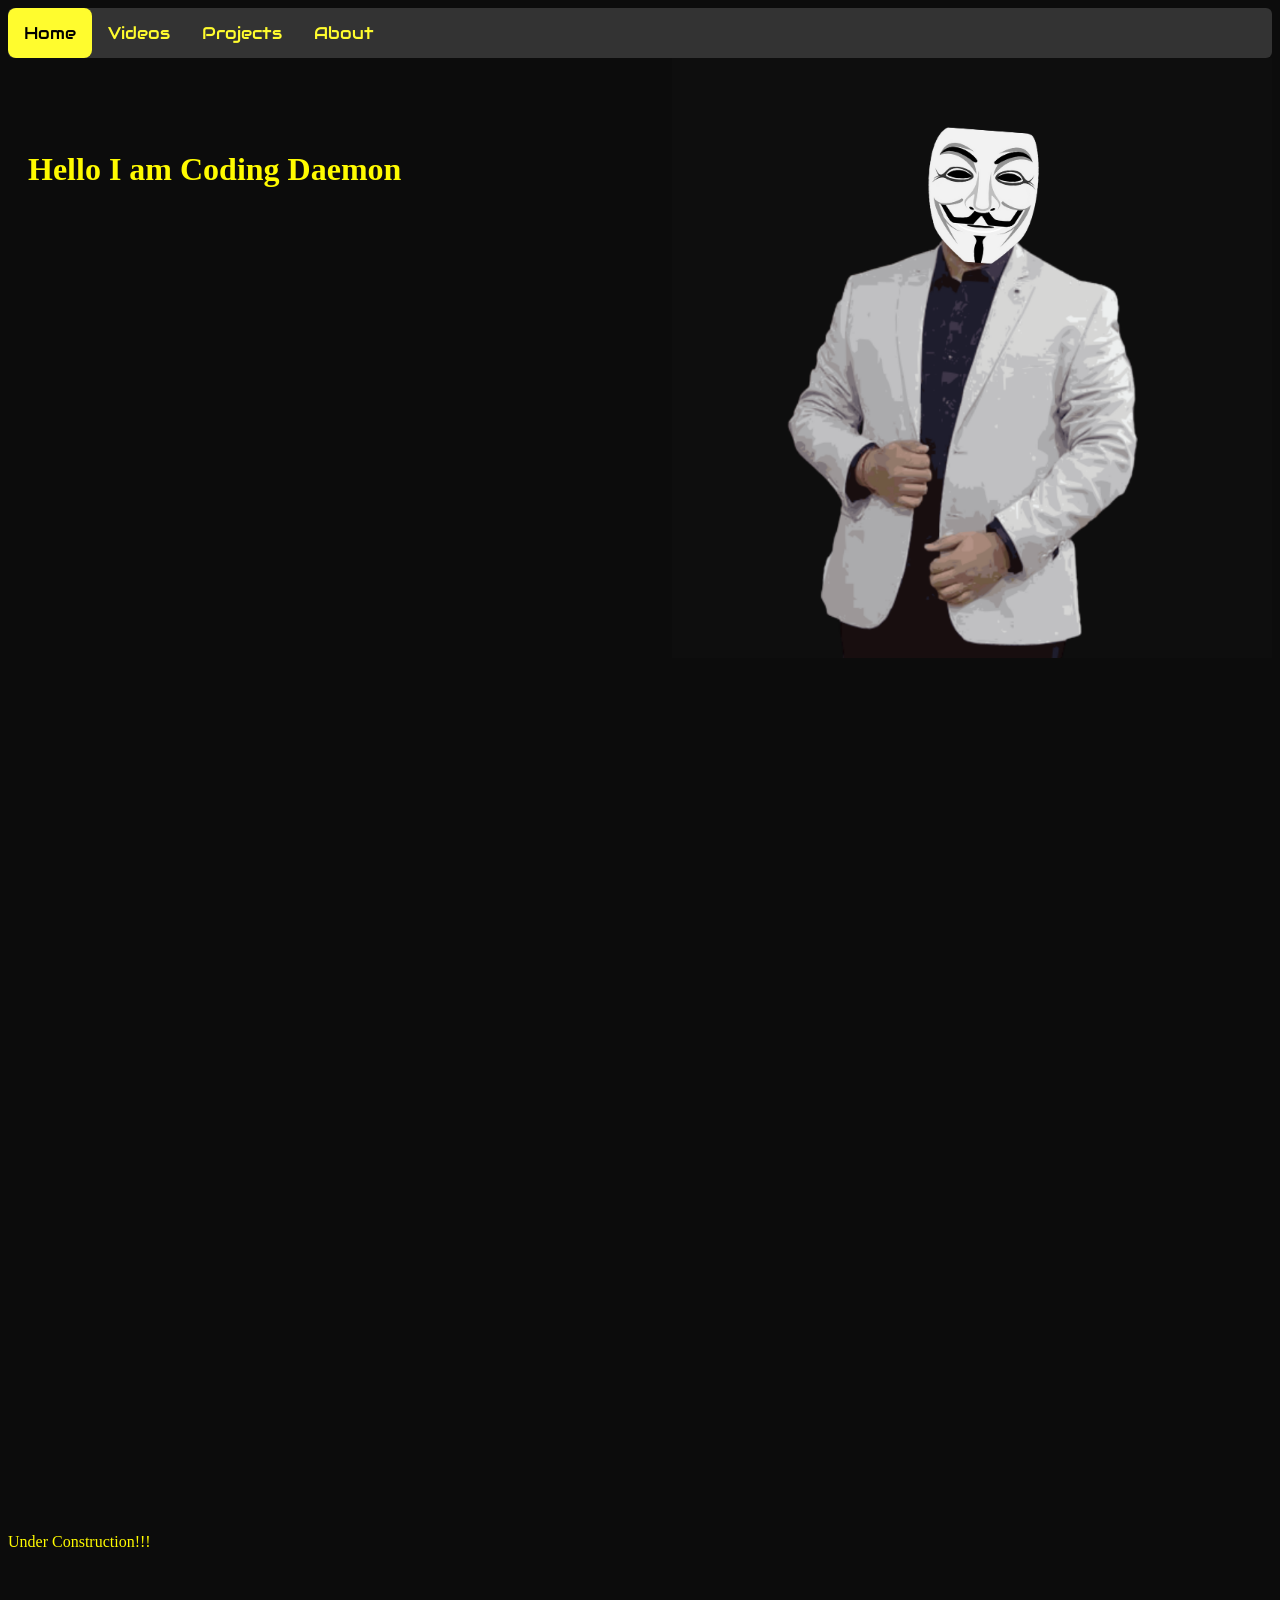
==== index.html @ 6cb18553 "Update index.html" ====
<html>
<head>
<title>Home - Coding_Daemon</title>
<link rel="shortcut icon" href="./img/coding_daemon-logo.png" />
<meta property="og:image" content="./img/coding_daemon-logo.png">
<meta name="viewport" content="width=device-width, initial-scale=1">
<link href="./css/index.css" rel="stylesheet">
<link href="./css/topnav.css" rel="stylesheet">
<link rel="stylesheet" href="https://fonts.googleapis.com/css?family=Audiowide">
<link rel="stylesheet" href="https://cdnjs.cloudflare.com/ajax/libs/font-awesome/4.7.0/css/font-awesome.min.css">
</head>
<body>

    <!---- Top Navigation Bar ---->

<div class="topnav" id="myTopnav">
  <a href="./index.html" class="active">Home</a>
  <a href="./videos.html">Videos</a>
  <a href="./projects.html">Projects</a>
  <a href="./about.html">About</a>
  <a href="javascript:void(0);" class="icon" onclick="myFunction()">
    <i class="fa fa-bars"></i>
  </a>
</div>

<div>
  <a href="https://youtube.com/c/codingdaemon">
<img src="./img/coding_daemon-logo.png" alt="Coding Daemon Image" class="responsive_top_img" >
</a>
<br><br>
<br><br>
<div class="upper_text"><h1>Hello I am Coding Daemon</h1></div>
<div class="top_video">
<div class="container">
<iframe width="560" height="315" position="absolute" class="responsive-iframe" src="https://www.youtube.com/embed/D8r0jgKYAeE?controls=0" title="YouTube video player" frameborder="0" allow="accelerometer; autoplay; clipboard-write; encrypted-media; gyroscope; picture-in-picture" allowfullscreen> </iframe>
</div>
</div>
</div>
<br><br>
<br><br>
<br><br>
<br><br>
<br><br>
<br><br>
<br><br>
<br><br>
<br><br>
<br><br>
<br><br>
<br><br>
<br><br>
<br><br>
<br><br>
<br><br>
<br><br>
<br><br>
<br><br>
<br><br><br><br>
<br><br>
<br><br>
<br><br>
<br><br>
<br><br>
<br><br>
<br><br>Under Construction!!!
<br><br>
<br><br><br><br>
<br><br>
<br><br>
<br><br>
<br><br>
<br><br>
<br><br>
<br><br>
<br><br>
<br><br> 
 <script src="./js/index.js"></script>

</body>
</html>
---- css/index.css ----
body {

    background-color: rgb(12, 12, 12);
    color: rgb(255, 251, 0);
  }

.responsive_top_img {
  float: right;
    width: 100%;
    max-width: 600px;
    min-width: 60px;
    height: auto;
  }

.main_image{
  width: 100%;
  height: auto;
}

.upper_text{
  font-size: auto;
  font-family: Brush Script MT;
  margin: 20px;
  text-align: left;
}

.top_video{
  position:relative;
  top: 0;
  left: 0;
  bottom: 0;
  right: 0;
  width: 100%;
  height: auto;
  border: none;
}
---- css/topnav.css ----
/* Add a black background color to the top navigation */
.topnav {
  position: sticky;
  font-family: Audiowide;
  background-color: #333;
  overflow: hidden;
  border-radius: 6px;
}

/* Style the links inside the navigation bar */
.topnav a {
  float: left;
  display: block;
  color: #fffc2e;
  text-align: center;
  padding: 14px 16px;
  text-decoration: none;
  font-size: 17px;
}

/* Change the color of links on hover */
.topnav a:hover {
  background-color: rgb(255, 223, 41);
  color: black;
  border-radius: 8px;
  motion: reverse;
}

/* Add an active class to highlight the current page */
.topnav a.active {
  border-radius: 8px;
  background-color: #fffc2e;
  color: rgb(0, 0, 0);
}

/* Hide the link that should open and close the topnav on small screens */
.topnav .icon {
  display: none;
}
  
  
  @media screen and (max-width: 600px) {
    .topnav a:not(:first-child) {display: none;}
    .topnav a.icon {
      float: right;
      display: block;
    }
  }
  
  @media screen and (max-width: 600px) {
    .topnav.responsive {position: relative;}
    .topnav.responsive .icon {
      position: absolute;
      right: 0;
      top: 0;
    }
    .topnav.responsive a {
      float: none;
      display: block;
      text-align: left;
    }
  }
  @keyframes topnav{

   0%  {border-color: rgb(0, 0, 0);}
  25%  {border-color: rgb(59, 59, 59);}
  50%  {border-color: rgb(250, 241, 122);}
  75%  {border-color: rgb(250, 226, 121);}
  100% {border-color: rgb(253, 209, 15);}
  }
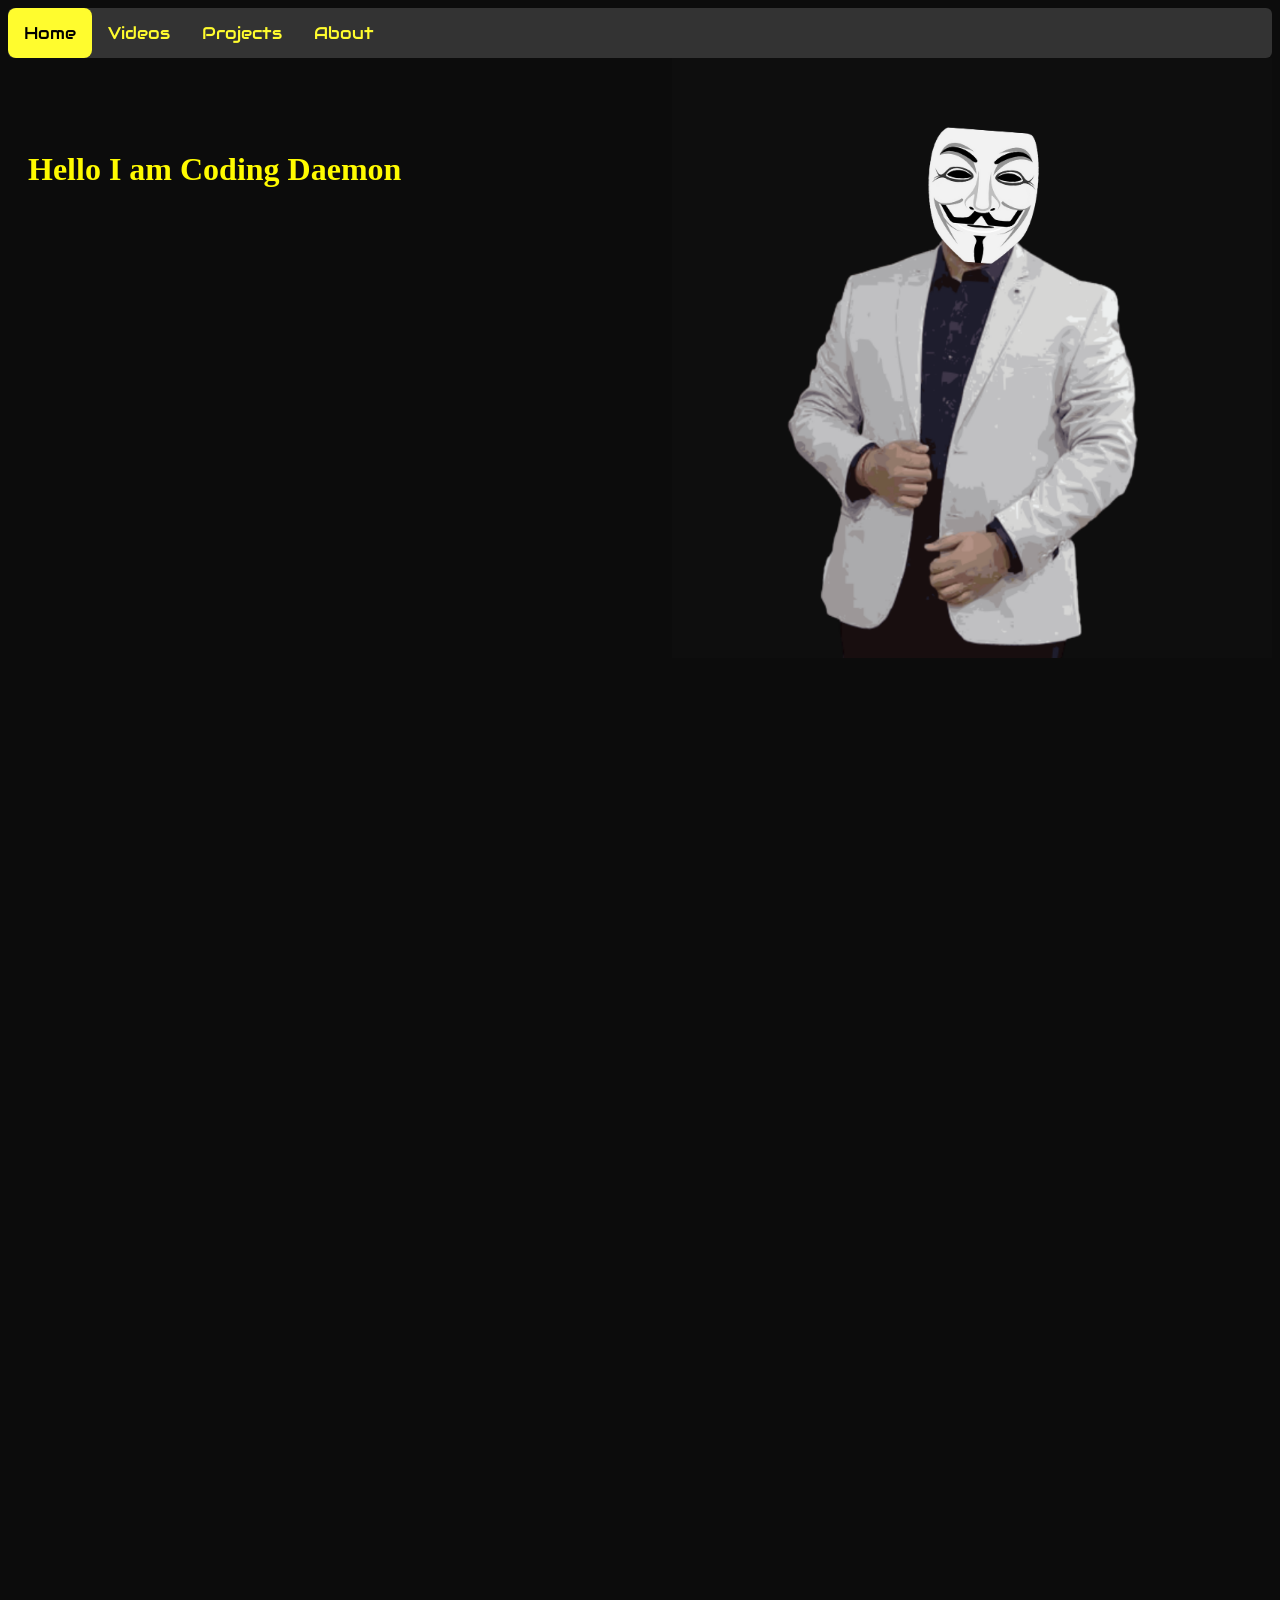
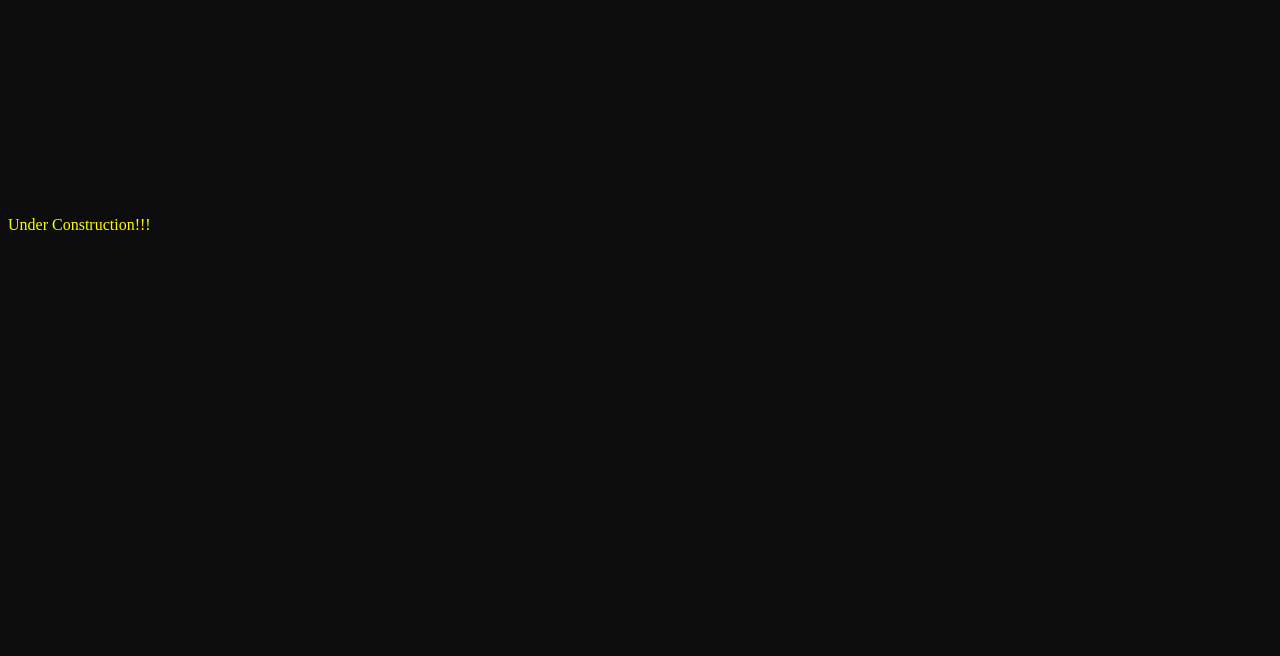
==== commit f44952df: "Update index.html" ====
--- a/index.html
+++ b/index.html
@@ -32,7 +32,7 @@
 <div class="upper_text"><h1>Hello I am Coding Daemon</h1></div>
 <div class="top_video">
 <div class="container">
-<iframe width="560" height="315" position="absolute" class="responsive-iframe" src="https://www.youtube.com/embed/D8r0jgKYAeE?controls=0" title="YouTube video player" frameborder="0" allow="accelerometer; autoplay; clipboard-write; encrypted-media; gyroscope; picture-in-picture" allowfullscreen> </iframe>
+<iframe width="100%" height="auto" position="absolute" class="responsive-iframe" src="https://www.youtube.com/embed/D8r0jgKYAeE?controls=0" title="YouTube video player" frameborder="0" allow="accelerometer; autoplay; clipboard-write; encrypted-media; gyroscope; picture-in-picture" allowfullscreen> </iframe>
 </div>
 </div>
 </div>
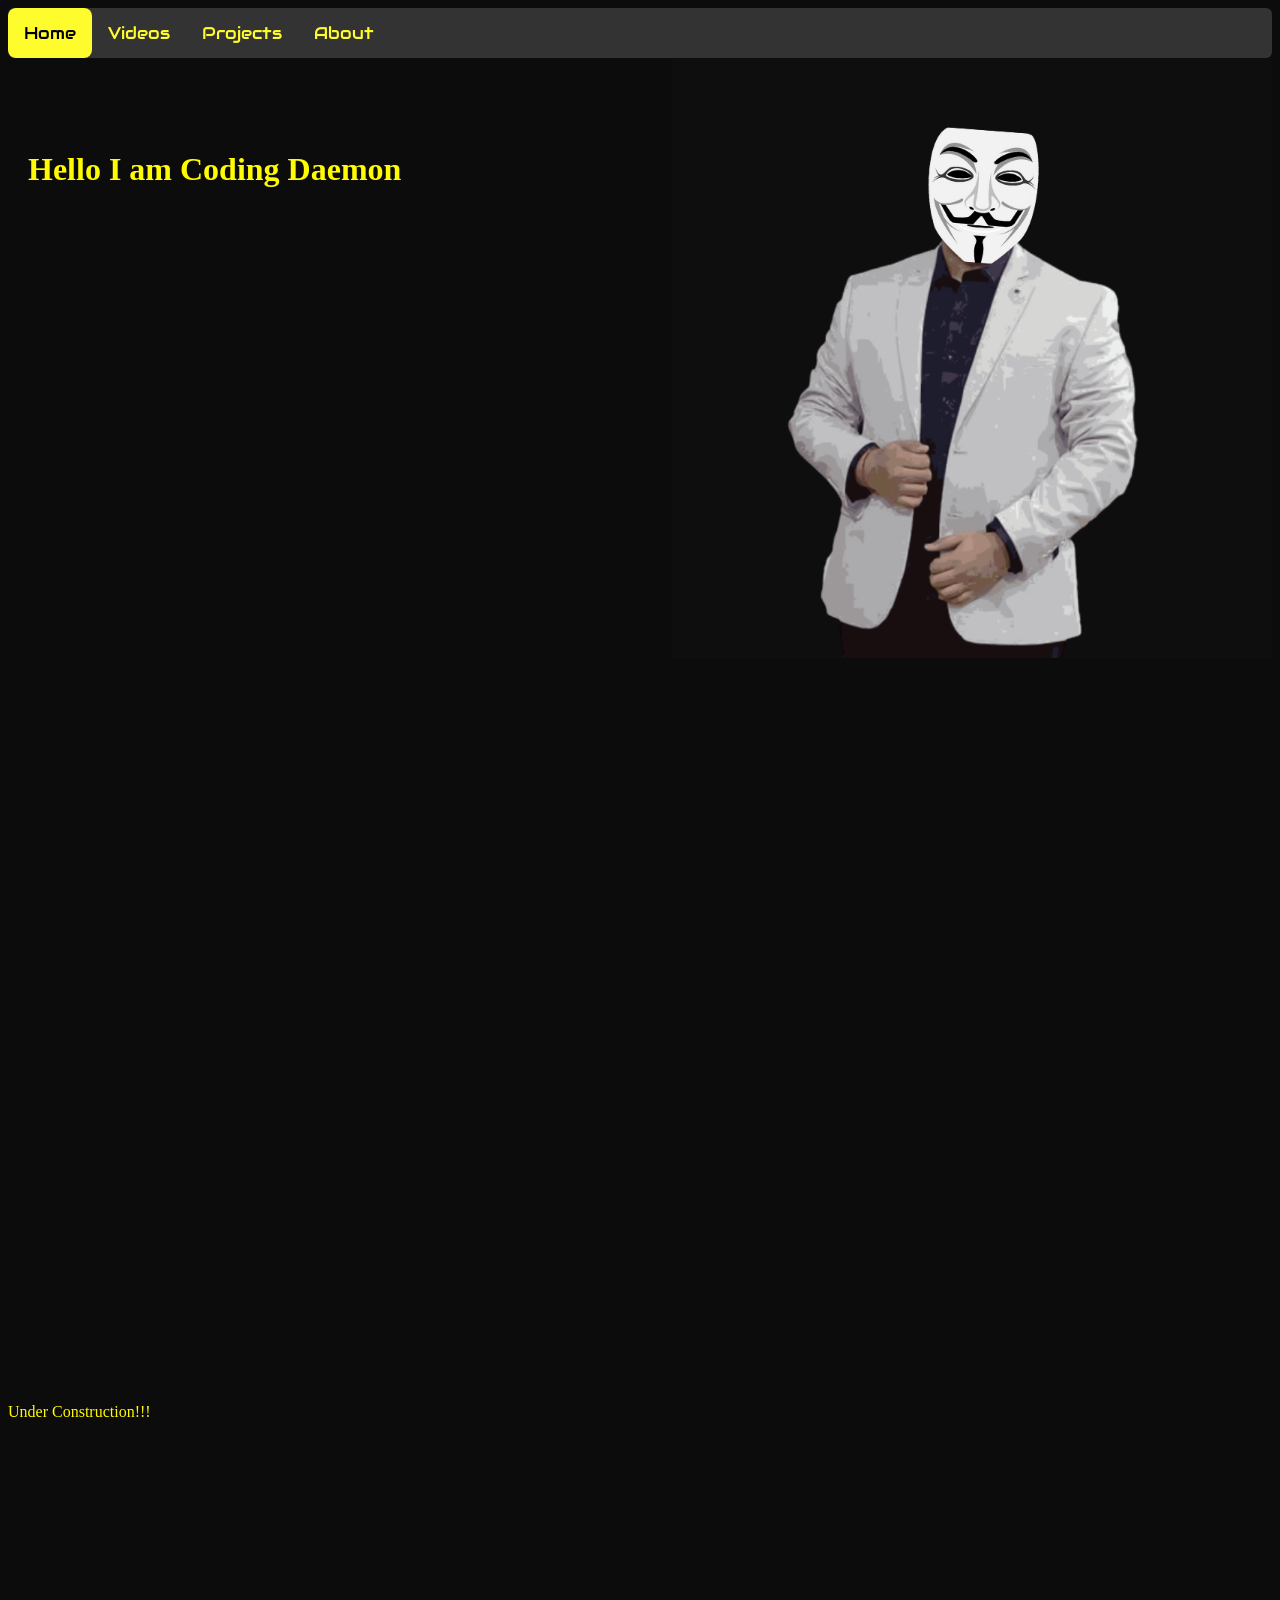
==== commit eeca99ce: "Update index.html" ====
--- a/index.html
+++ b/index.html
@@ -32,7 +32,7 @@
 <div class="upper_text"><h1>Hello I am Coding Daemon</h1></div>
 <div class="top_video">
 <div class="container">
-<iframe width="100%" height="auto" position="absolute" class="responsive-iframe" src="https://www.youtube.com/embed/D8r0jgKYAeE?controls=0" title="YouTube video player" frameborder="0" allow="accelerometer; autoplay; clipboard-write; encrypted-media; gyroscope; picture-in-picture" allowfullscreen> </iframe>
+<iframe width="360" height="185" position="absolute" class="responsive-iframe" src="https://www.youtube.com/embed/D8r0jgKYAeE?controls=0" title="YouTube video player" frameborder="0" allow="accelerometer; autoplay; clipboard-write; encrypted-media; gyroscope; picture-in-picture" allowfullscreen> </iframe>
 </div>
 </div>
 </div>
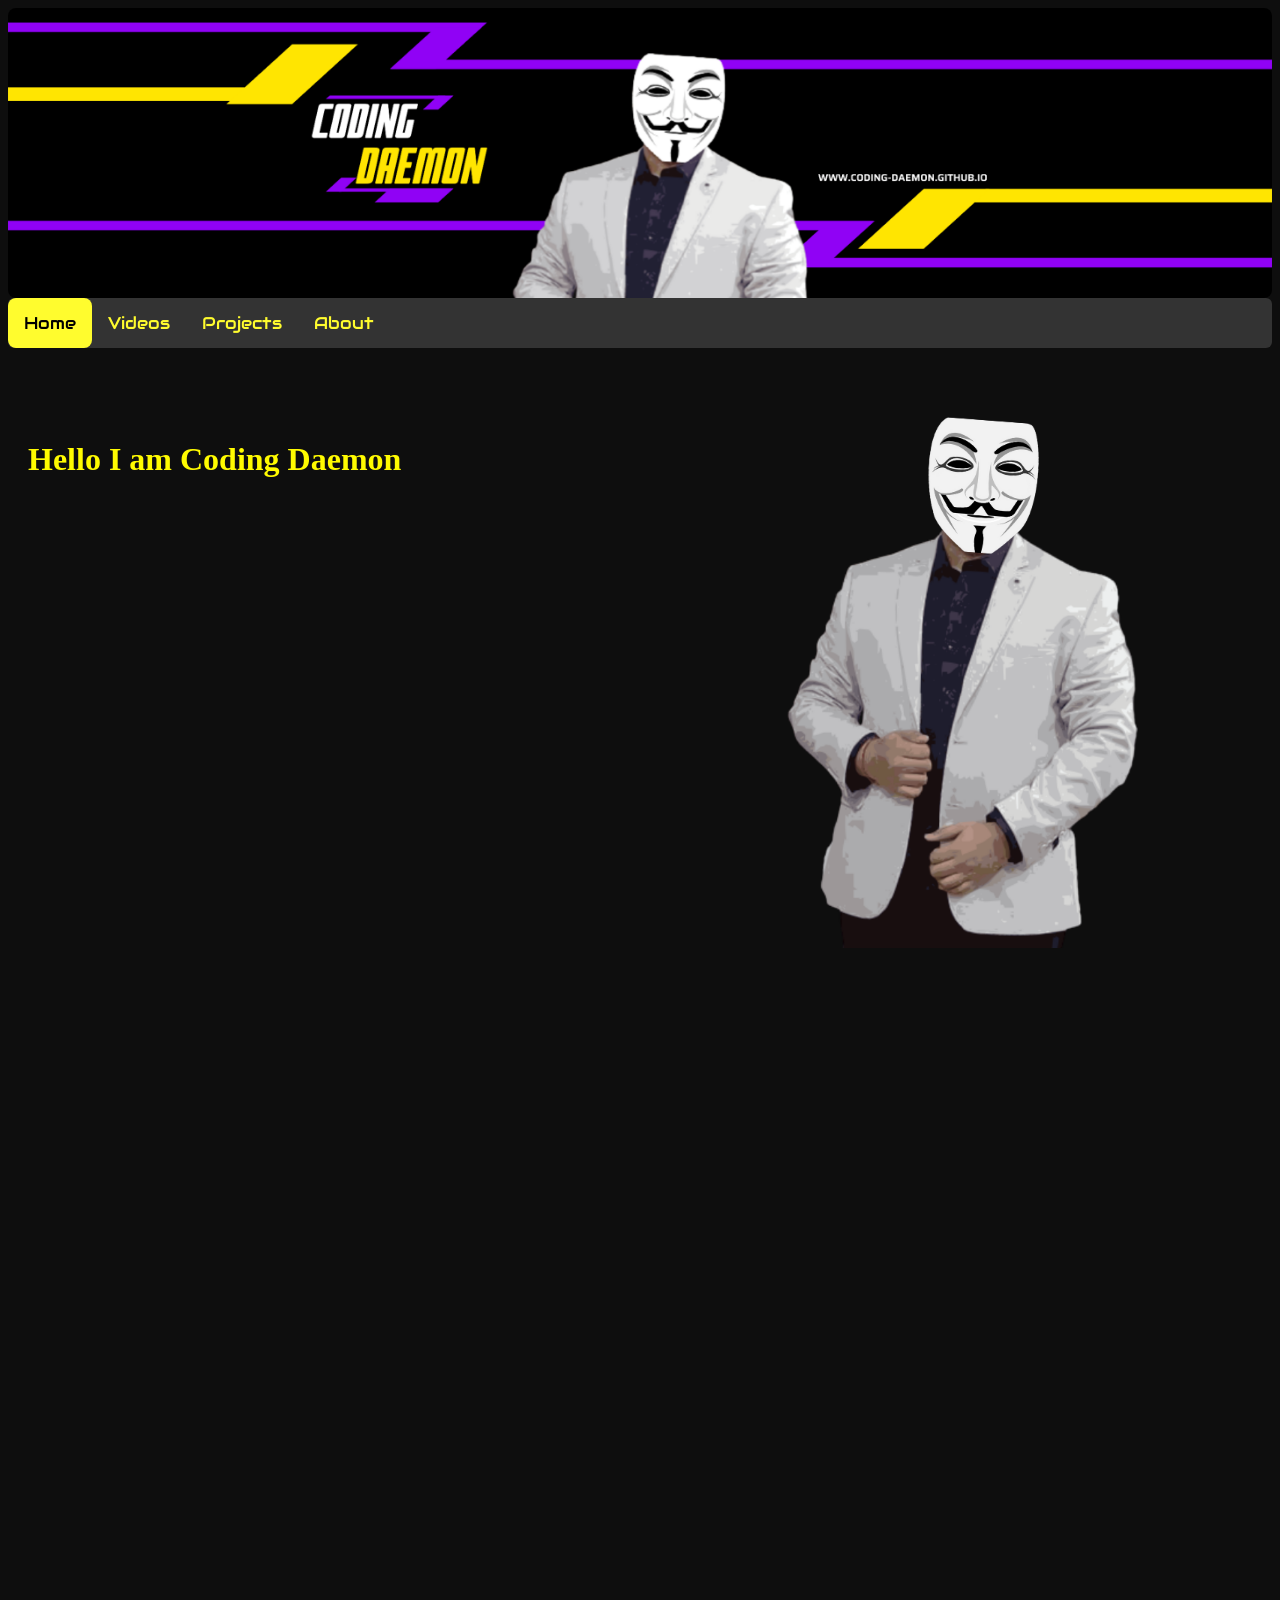
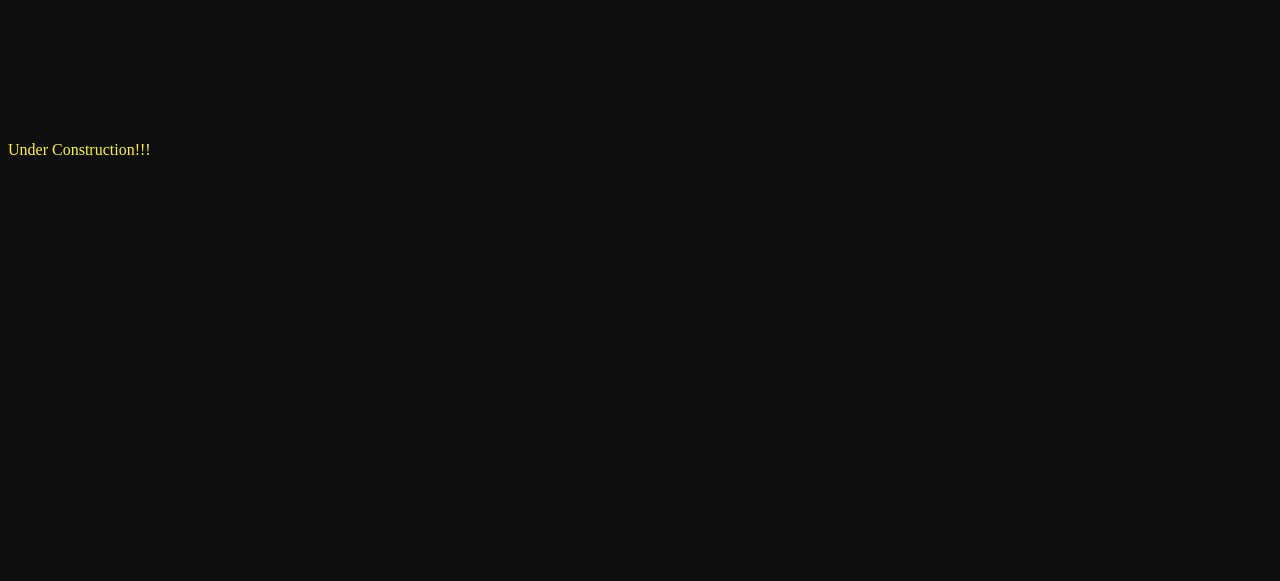
==== commit 5cb77419: "Banner Commit Updating Channel Banner in website" ====
--- a/index.html
+++ b/index.html
@@ -11,9 +11,31 @@
 </head>
 <body>
 
+
+   <!-- Top Logo -->
+<!--
+
+  <div class="upper-logo">
+  <a href="https://coding-daemon.github.io"><img src="./img/Hacker-logo.png" alt="Hacker-logo" width="55" height="75" >
+  <txt class="text-top">Coding Daemon
+  </txt>
+</a>
+  </div> 
+
+-->
+
+   <!-- Top Banner -->
+
+   <div >
+    <a href="https://coding-daemon.github.io"><img src="./img/banner.png" alt="Hacker-logo" class="upper-logo" width="360" height="100" >
+  </a>
+    </div>
+
+
     <!---- Top Navigation Bar ---->
 
-<div class="topnav" id="myTopnav">
+<div>
+  <div class="topnav" id="myTopnav">
   <a href="./index.html" class="active">Home</a>
   <a href="./videos.html">Videos</a>
   <a href="./projects.html">Projects</a>
@@ -21,6 +43,7 @@
   <a href="javascript:void(0);" class="icon" onclick="myFunction()">
     <i class="fa fa-bars"></i>
   </a>
+  </div>
 </div>
 
 <div>
--- a/css/index.css
+++ b/css/index.css
@@ -1,6 +1,6 @@
 body {
 
-    background-color: rgb(12, 12, 12);
+    background-color: rgb(14, 14, 14);
     color: rgb(255, 251, 0);
   }
 
@@ -8,7 +8,7 @@
   float: right;
     width: 100%;
     max-width: 600px;
-    min-width: 60px;
+    min-width: 10px;
     height: auto;
   }
 
@@ -25,6 +25,7 @@
 }
 
 .top_video{
+  margin: 35px;
   position:relative;
   top: 0;
   left: 0;
@@ -33,4 +34,9 @@
   width: 100%;
   height: auto;
   border: none;
-}+
+}
+
+
+
+
--- a/css/topnav.css
+++ b/css/topnav.css
@@ -67,4 +67,12 @@
   50%  {border-color: rgb(250, 241, 122);}
   75%  {border-color: rgb(250, 226, 121);}
   100% {border-color: rgb(253, 209, 15);}
-  }+  }
+
+  .upper-logo {
+    max-height: 290px;
+    border-radius: 8px;
+    width: 100%;
+    height: auto;
+    
+    }
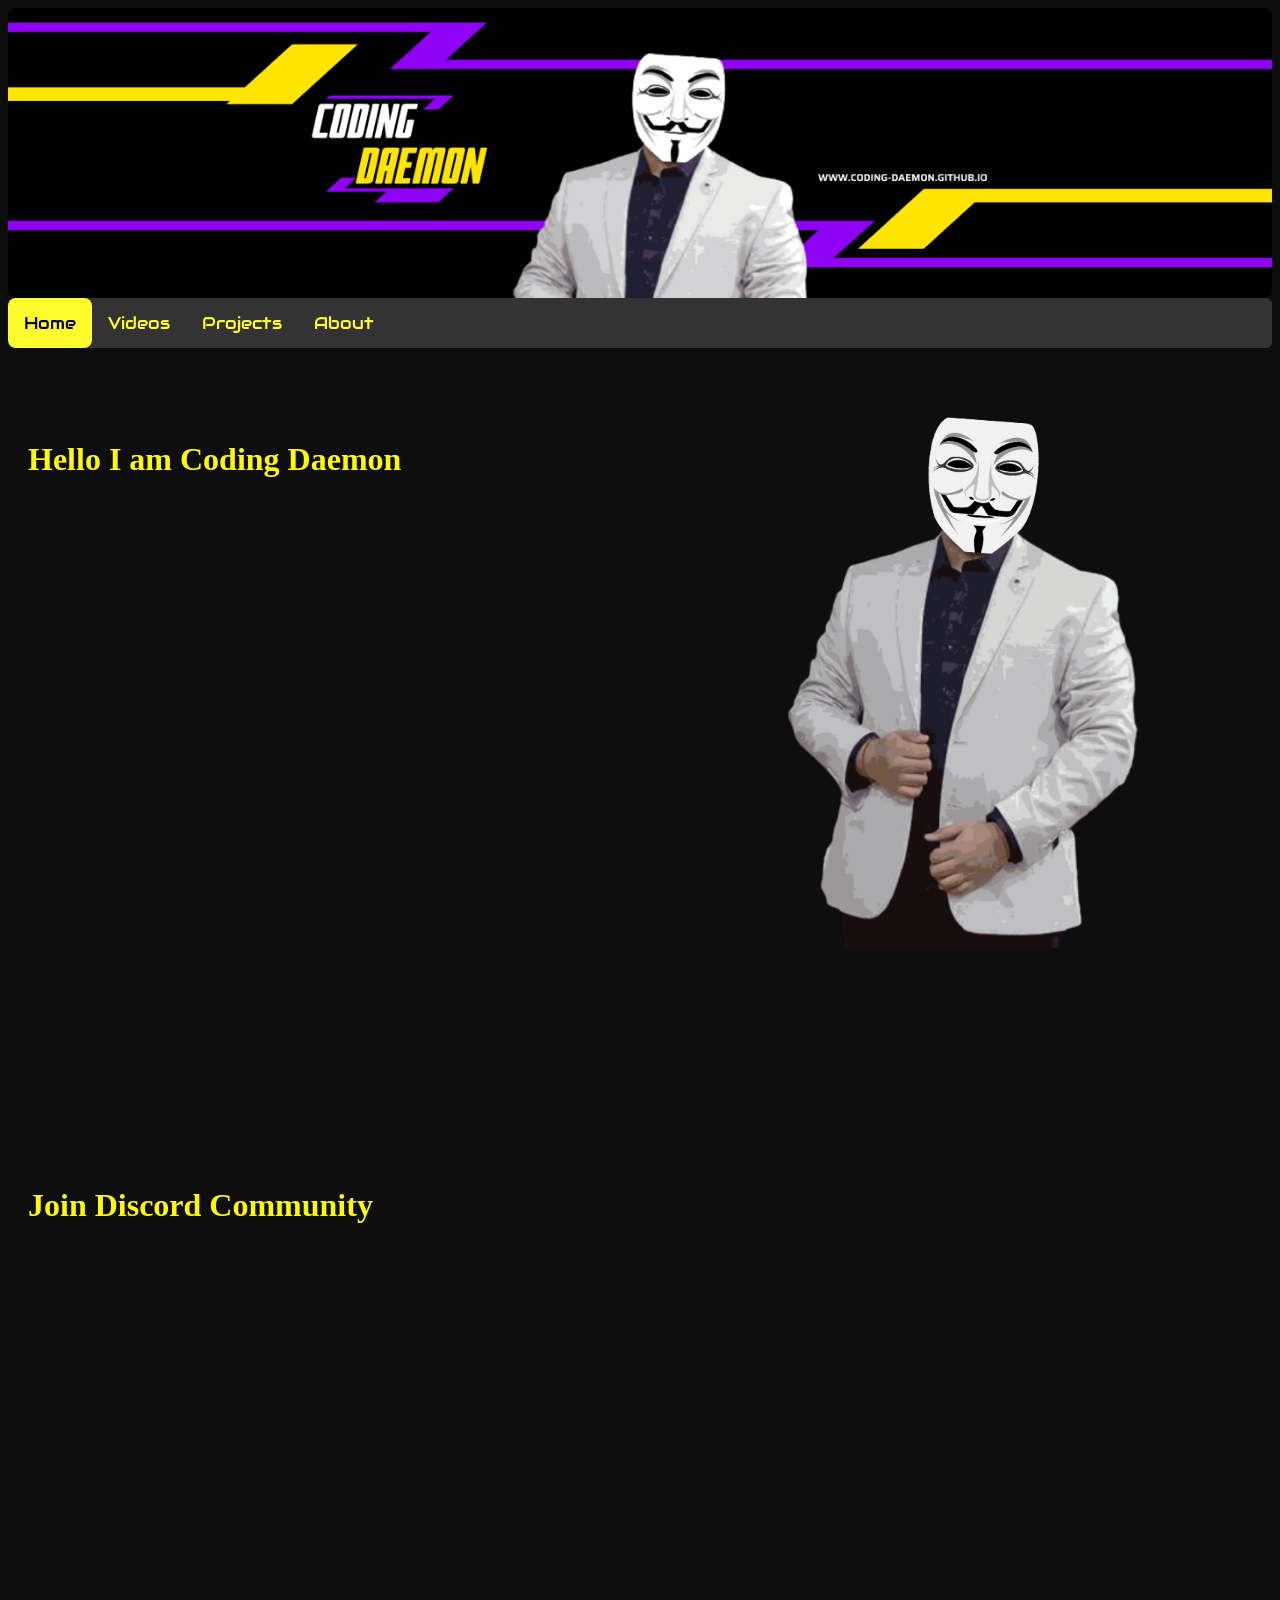
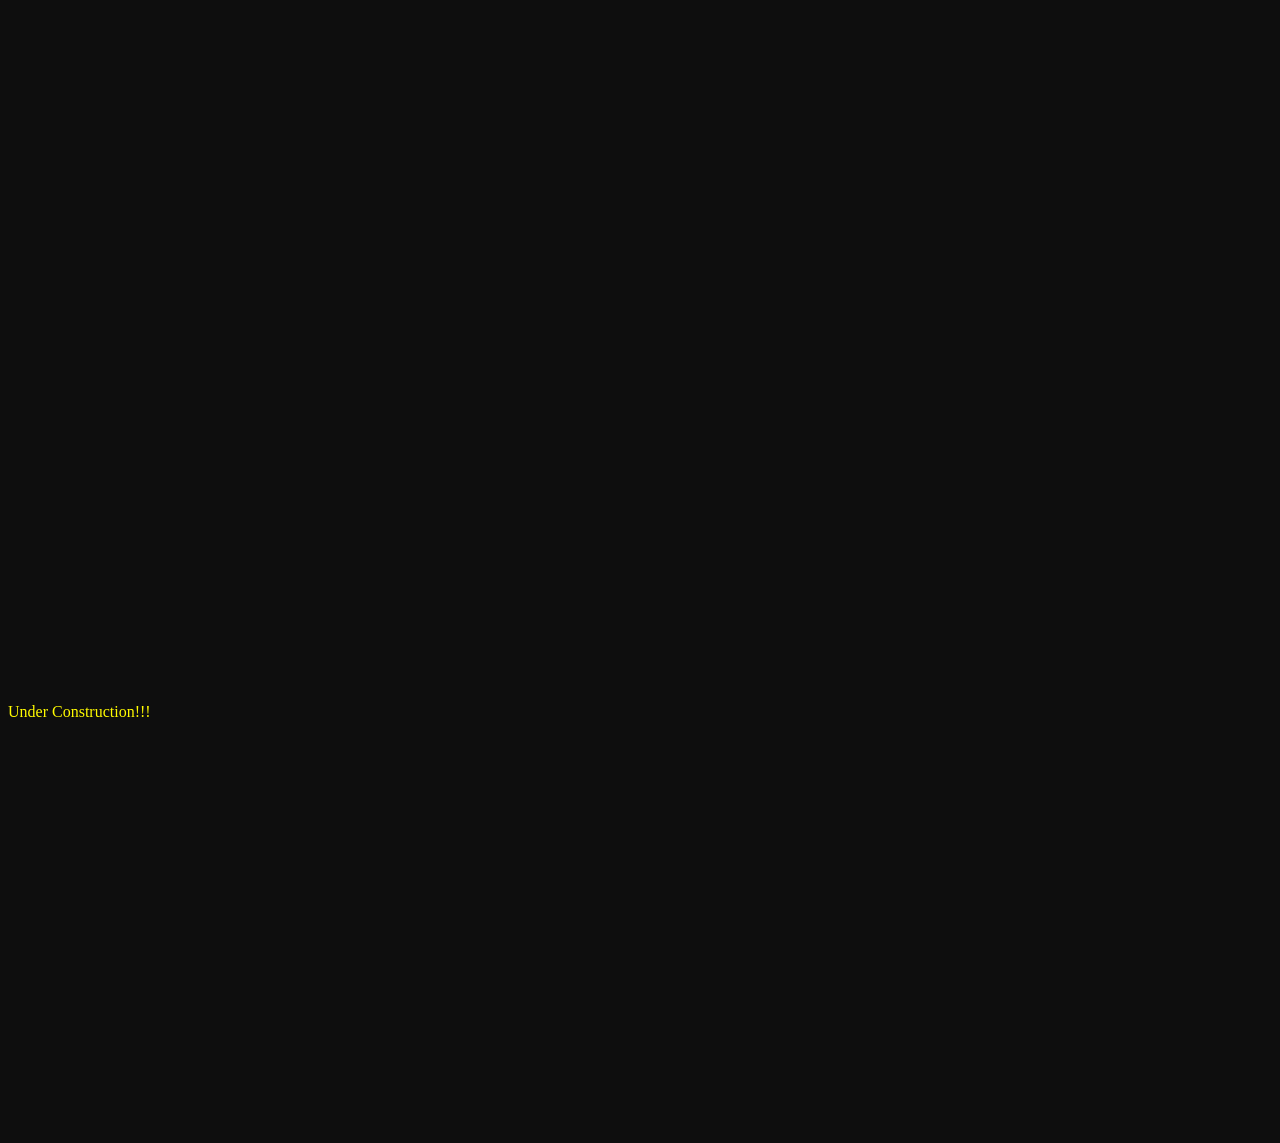
==== commit 558780ac: "discord page commit" ====
--- a/index.html
+++ b/index.html
@@ -2,6 +2,7 @@
 <head>
 <title>Home - Coding_Daemon</title>
 <link rel="shortcut icon" href="./img/coding_daemon-logo.png" />
+<link rel="shortcut icon" type="image/x-icon" href="./img/coding_daemon-logo.png" />
 <meta property="og:image" content="./img/coding_daemon-logo.png">
 <meta name="viewport" content="width=device-width, initial-scale=1">
 <link href="./css/index.css" rel="stylesheet">
@@ -71,6 +72,8 @@
 <br><br>
 <br><br>
 <br><br>
+<div class="upper_text"><h1>Join Discord Community</h1></div>
+<iframe src="https://discord.com/widget?id=884745991058784297&theme=dark" width="350" height="500" allowtransparency="true" frameborder="0" sandbox="allow-popups allow-popups-to-escape-sandbox allow-same-origin allow-scripts"></iframe>
 <br><br>
 <br><br>
 <br><br>
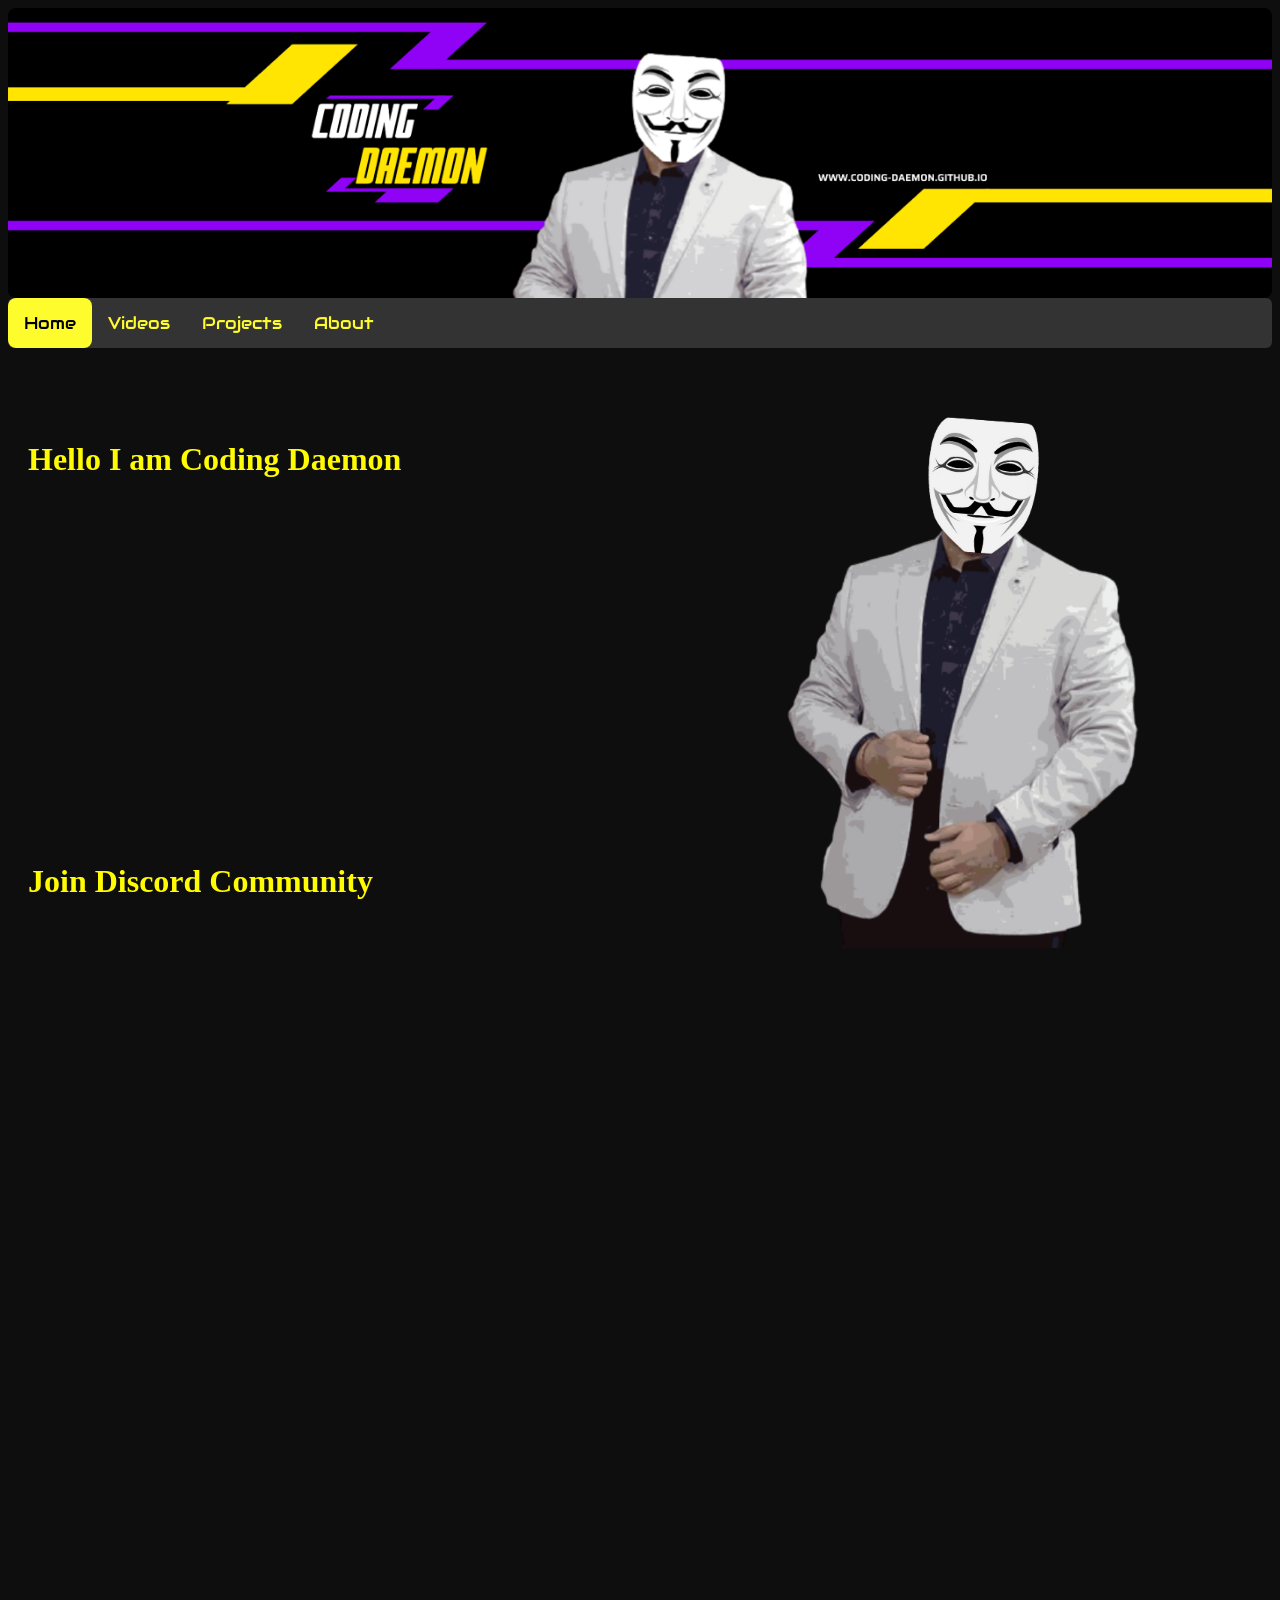
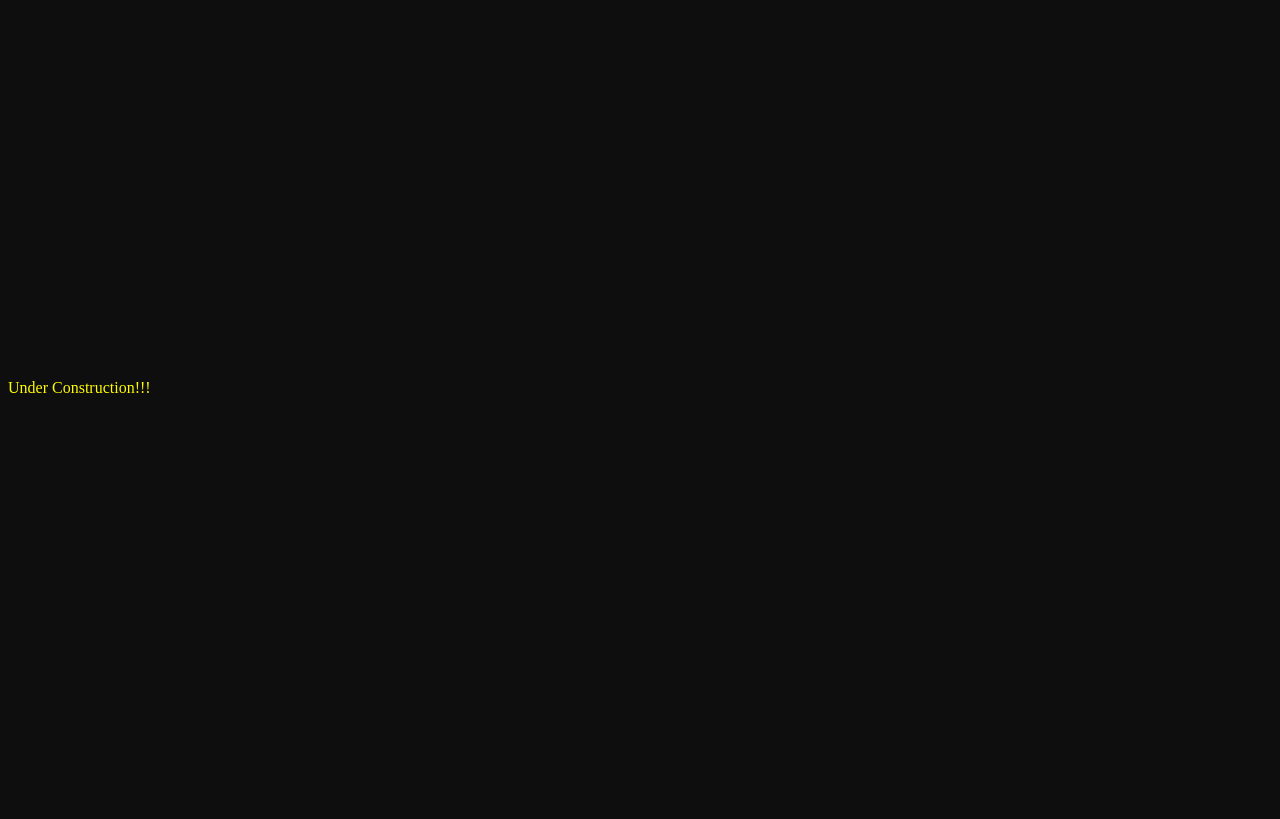
==== commit 73a1b22b: "discord ifarme commit" ====
--- a/index.html
+++ b/index.html
@@ -63,15 +63,6 @@
 <br><br>
 <br><br>
 <br><br>
-<br><br>
-<br><br>
-<br><br>
-<br><br>
-<br><br>
-<br><br>
-<br><br>
-<br><br>
-<br><br>
 <div class="upper_text"><h1>Join Discord Community</h1></div>
 <iframe src="https://discord.com/widget?id=884745991058784297&theme=dark" width="350" height="500" allowtransparency="true" frameborder="0" sandbox="allow-popups allow-popups-to-escape-sandbox allow-same-origin allow-scripts"></iframe>
 <br><br>
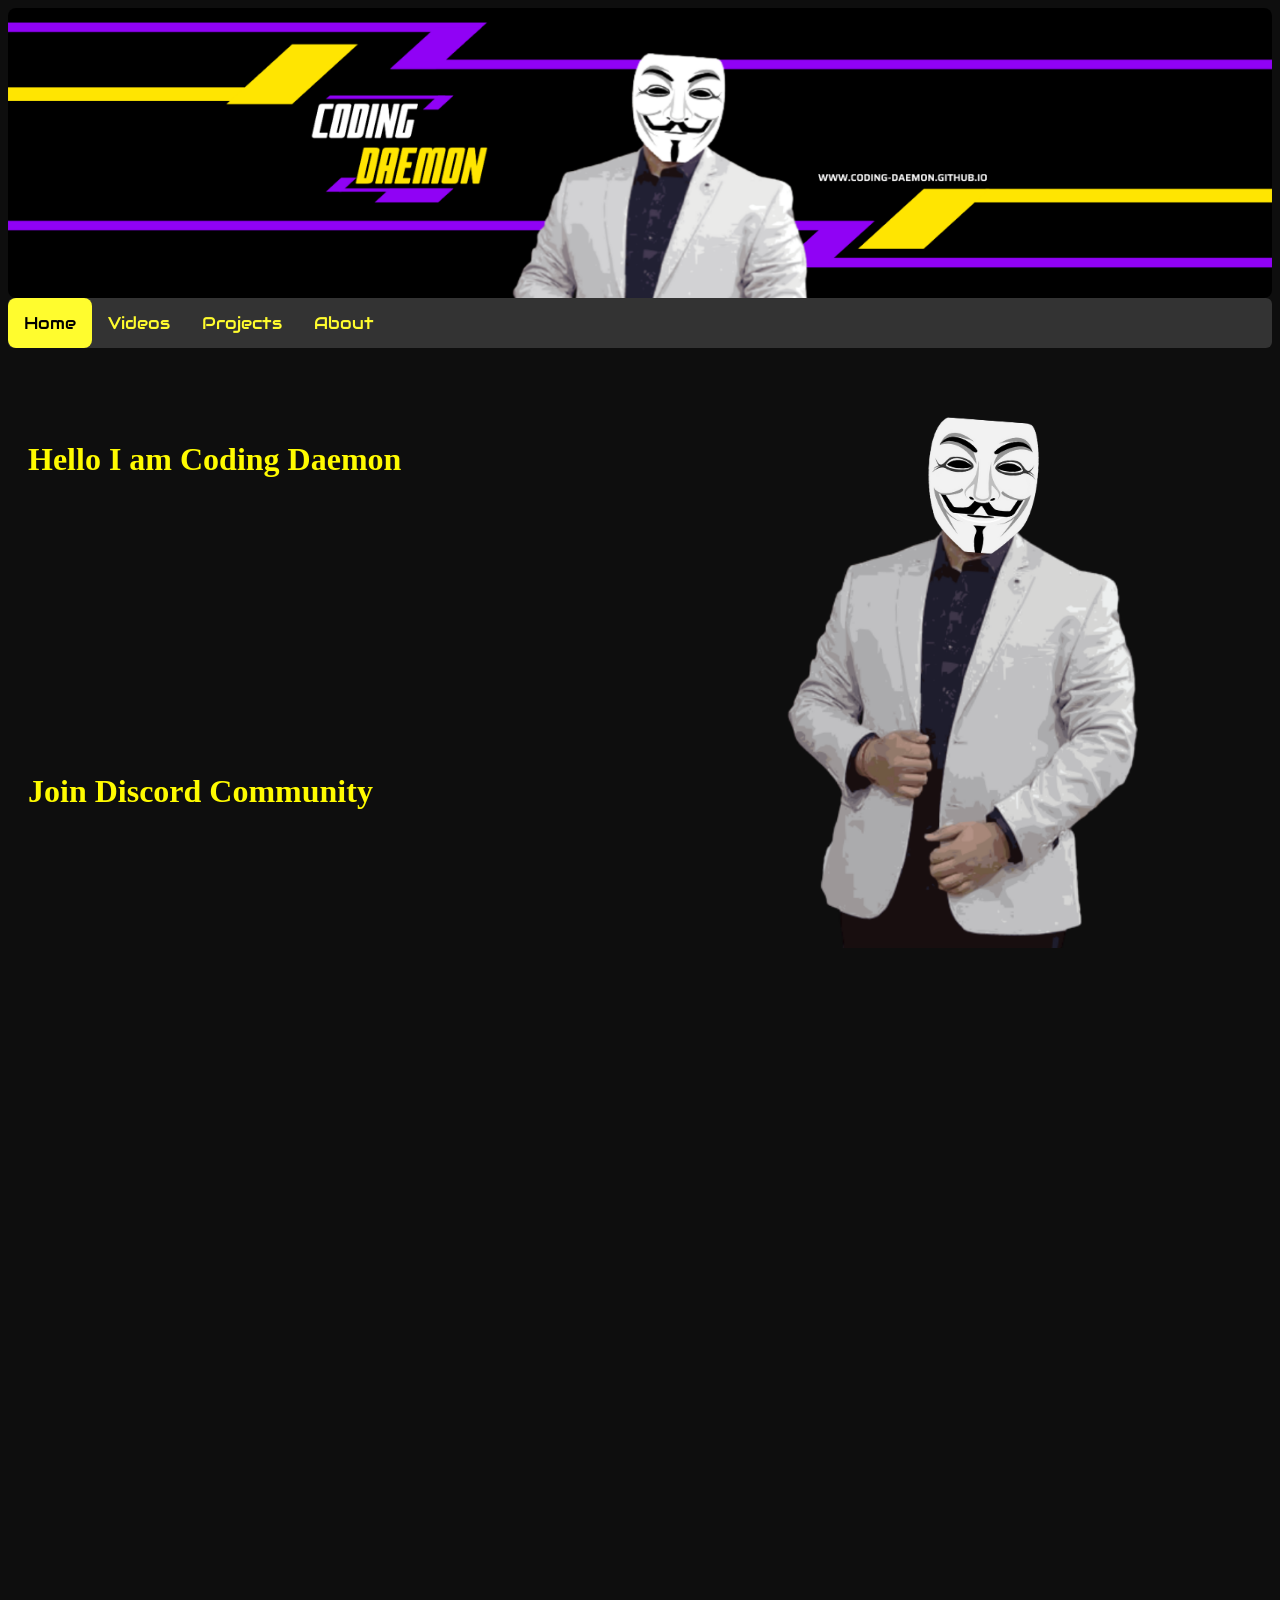
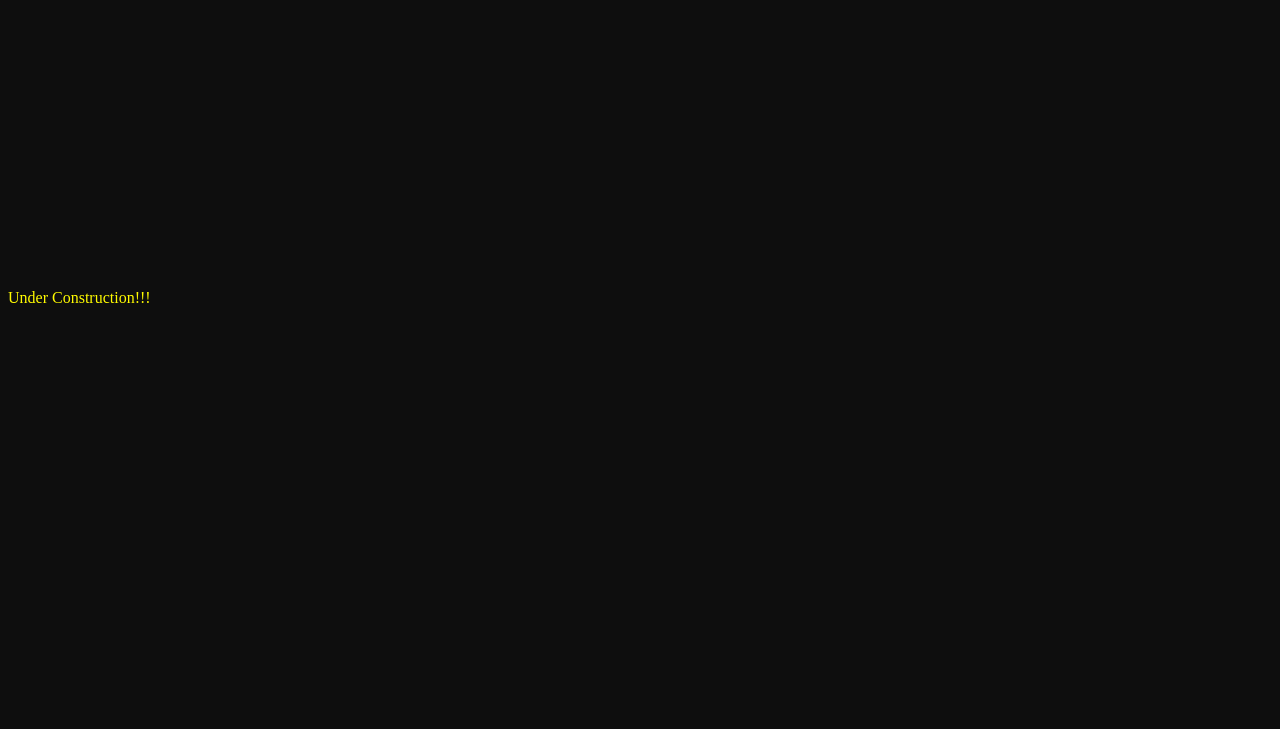
==== commit 45d21667: "Update index.html" ====
--- a/index.html
+++ b/index.html
@@ -60,9 +60,7 @@
 </div>
 </div>
 </div>
-<br><br>
-<br><br>
-<br><br>
+<br>
 <div class="upper_text"><h1>Join Discord Community</h1></div>
 <iframe src="https://discord.com/widget?id=884745991058784297&theme=dark" width="350" height="500" allowtransparency="true" frameborder="0" sandbox="allow-popups allow-popups-to-escape-sandbox allow-same-origin allow-scripts"></iframe>
 <br><br>
